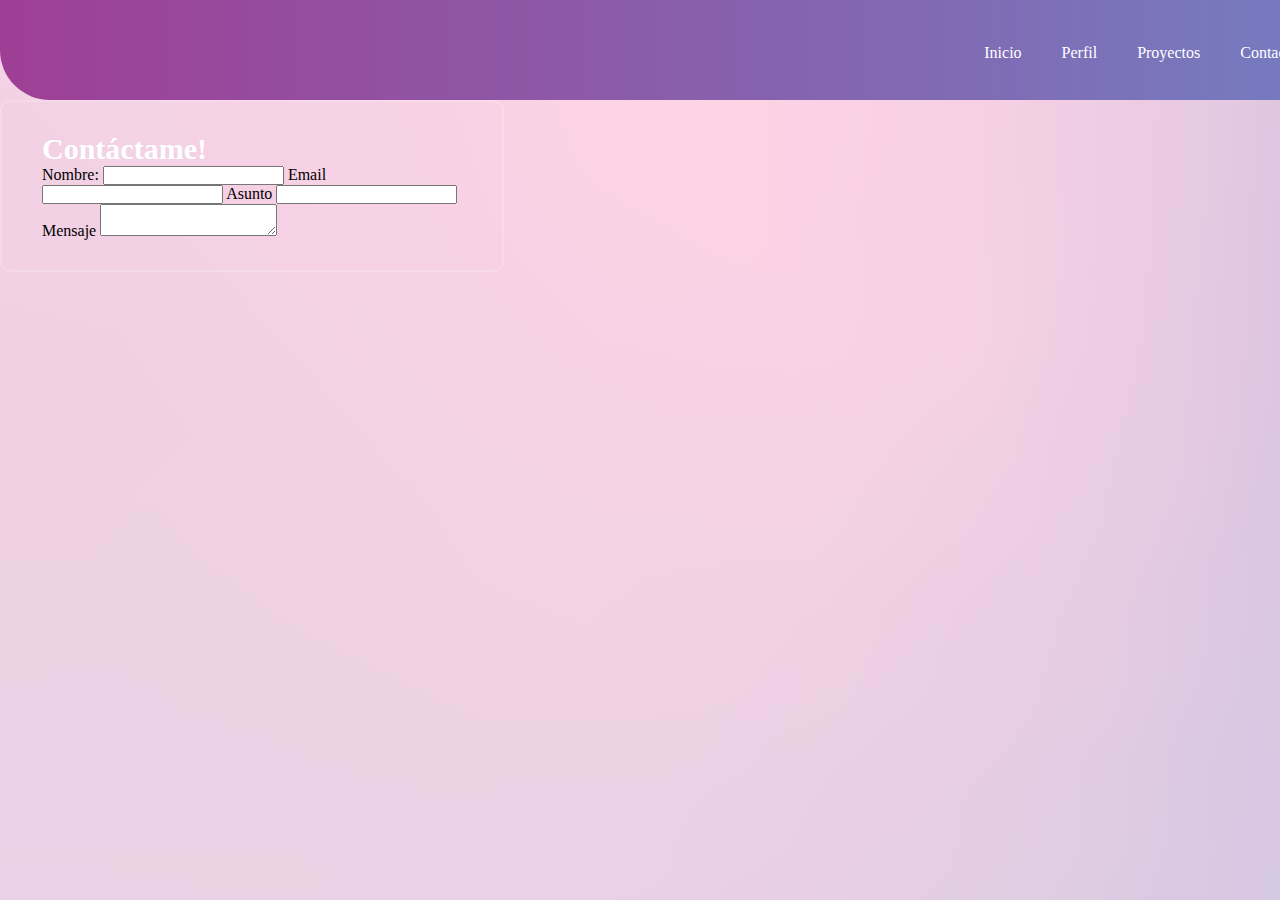
==== contacto.html @ cc010ebe "Creacion de nuevos html" ====
<!doctype html>
<html>
<head>
<meta charset="utf-8">
<title>Contacto</title>
<link href ="estilos.css" rel="stylesheet" type="text/css">
</head>
	<link rel="icon" type="image/png" href="img/Favicon.png">
	
<body class="fondo">
	<header class="header">
		<nav>
			<a href= "inicio.html">Inicio</a>
			<a href= "perfil.html">Perfil</a>
			<a href= "proyectos.html">Proyectos</a>
			<a href= "contacto.html">Contacto</a>
		</nav>
	</header>
		<section class= "formulario">
			<h3>Contáctame!</h3>
				<form method="post" action="mailto:yamilamedinasuazo263@gmail.com?subject=Email enviado desde el formulario" target="_blank" enctype="text/plain">
					<label for="Nombre">Nombre:</label>
					<input type="text" name="Nombre" id="Nombre">
					
					<label>Email</label>
					<input type="email" name="Email" id="Email">
					
					<label>Asunto</label>
					<input type="text" name="Asunto" id="Asunto">
					
					<label for="mensaje">Mensaje</label>
					<textarea name="Mensaje" id="Mensaje" maxlength="600"></textarea>
						
					<label type="submit" class="btn" value="Enviar"> </label>
				</form>
							  
	</section>
</body>
</html>
---- estilos.css ----
@charset "utf-8";
/* CSS Document */

*{
	margin:0px;
	padding: 0px;
}

.bienvenida{
	background-image: url("img/inicio.jpg");
	background-repeat: no-repeat;
	background-size: 100% auto;
	padding-top: 150px;
	padding-bottom: 100px;
	padding-left: 50px;
	display: flex;
	flex-direction: column;
	align-items: flex-start;
}

.bienvenidos{
	padding-bottom: 50px
}

h1{
	font-family:'LT Glockenspiel Black';
	font-size: 150px;
	color:#FFFFFF;
}

h2{
	font-family:'Cocogoose Pro Thin';
	font-size:35px;
	color:#FFFFFF;
}

h3{
	font-family:'LT Glockenspiel Black';
	font-size: 30px;
	color:#FFFFFF;
}

.boton{;
	border-radius:50px;
	width: 100px;
	padding: 20px 50px 20px 50px;
	font-size:30px;
	font-family:"LT Glockenspiel Black";
	box-shadow: 0 0 5px blueviolet,
	0 0 25px blueviolet;
}

.boton:hover {
	box-shadow: 0 0 5px blueviolet,
	0 0 25px blueviolet, 0 0 5px blueviolet,
	0 0 100px blueviolet, 0 0 200px blueviolet;
}

a{
	text-decoration: none;
	color: #010101;
}

/*Index*/
.fondo{
	background-image:url("img/index.jpg");
}

.inicio{
	display: flex;
	flex-direction: column;
	align-items: flex-start;
	padding-top: 200px;
	padding-bottom: 200px;
	padding-right: 50px;
	padding-left: 50px;
}

.header {
	background: linear-gradient(to right,#9E3F95, #747DC1);
	border-bottom-left-radius: 50px;
	border-bottom-right-radius: 50px;
	position:sticky;
	z-index: 8px;
	width: 1348px;
	height: 100px;
}

nav{
	display: flex;
	text-align:end;
	flex-direction: row;
	justify-content: flex-end;
	padding: 30px;
}

nav a {
	color: white;
	font-family: Cocogoose, "Cocogoose Pro Thin";
	padding:14px 20px;
	text-decoration: none;
}

.perfil{
	display: flex;
	flex-direction: row;
	align-items: flex-start;
	padding-top: 150px;
	padding-bottom: 50px;
	padding-left: 100px;
	padding-right: 100px;
	color:#FFFFFF;
}

.perfil p{
	padding-top: 55px;
	padding-left: 50px;
	padding-right: 100px;
	width: 700px;
	text-indent: 30px;
}

video {
	height: 550px;
	 width: 450px;
	padding-right: 100px;
}

.proyectos {
	display: flex;
	flex-direction: column;
	align-items: flex-start;
	padding-top: 50px;
	padding-bottom: 50px;
	padding-left: 50px;
	padding-right: 50px;
	color:#FFFFFF
}

.proyectos p {
	padding:20px;
	width: 500px;
	text-indent: 30px;
}

img{
	width: 100%;
}

.galeria{
	display: flex;
	padding: 5px;
	flex-wrap: wrap;
}

.columnas{
	flex: 25%;
	padding: 5px;
}

.columnas img{
	margin-top: 5px;
}


@media screen and (max-width:600px){
	nav, section{
		flex-direction: column;
	}
	.columnas{
		flex: 100%;
		
	}
}
/*font: ormulario*/
.formulario{
	width: 420px;
	background: transparent;
	border: 2px solid rgba(255, 255, 255, .2);
	border-filter: blur(20px);
	color: black;
	font-family:"Cocogoose Pro Thin";
	border-radius: 10px;
	padding: 30px 40px;
}

label{
	position: relative;
	width: 100%;
	height: 50px;
	margin: 30px 0;
}

imput{
	width: 100%;
	height: 100%;
	background: transparent;
	outline: none;
	border: 2px solid rgba(255, 255, 255, .2);
	border-radius: 40px;
	font-size: 16px;
	color: white;
	padding: 20px 45px 20px 20px;
}

.btn{
	width: 100%;
	height: 45px;
	background-color: white;
	border: none;
	outline: none;
	border-radius: 40px;
	box-shadow: 0 0 10px;
	cursor: pointer;
	font-size: 16px;
	color: #333;
	font-weight: 600;
	
}
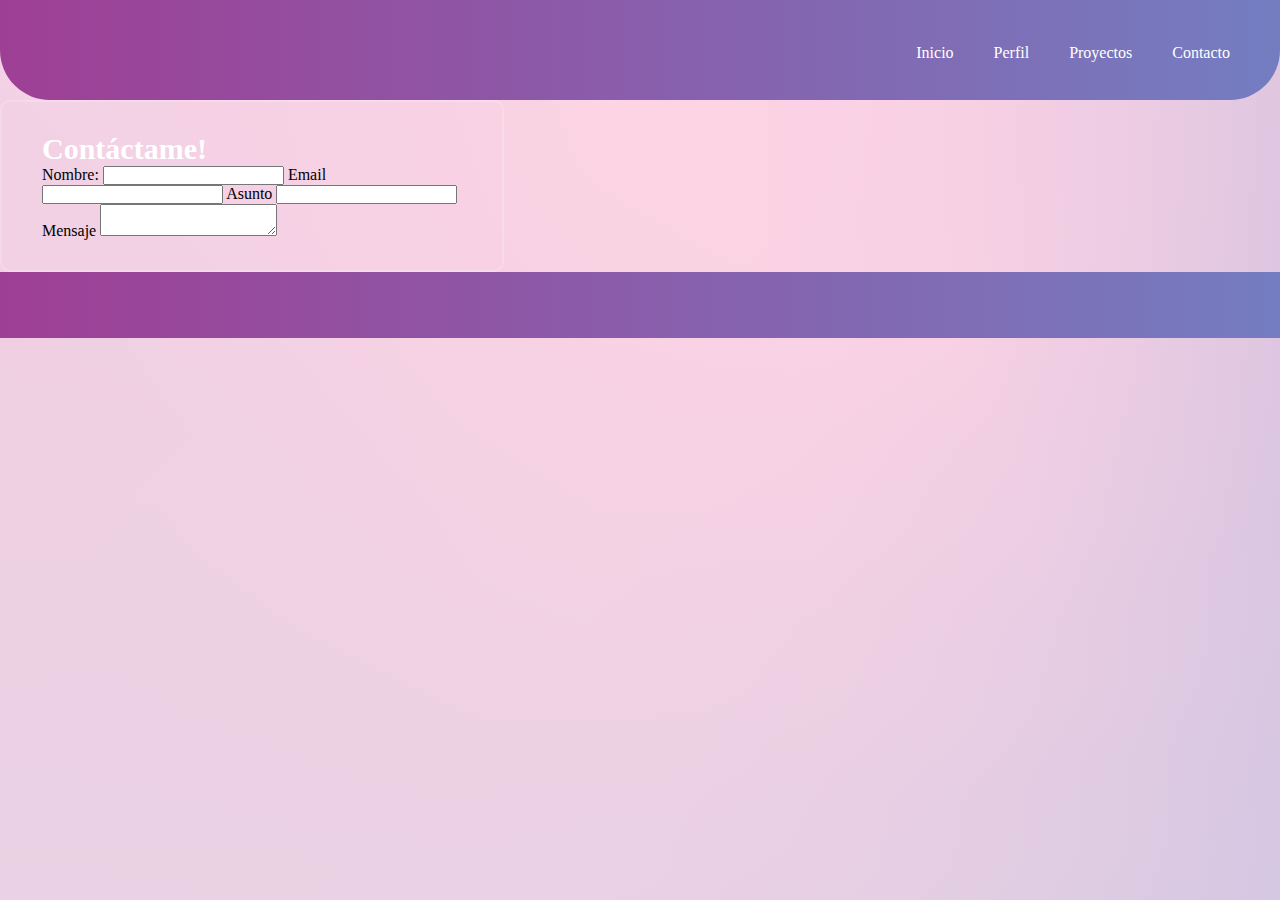
==== commit 2f4f490b: "Footer" ====
--- a/contacto.html
+++ b/contacto.html
@@ -10,7 +10,7 @@
 <body class="fondo">
 	<header class="header">
 		<nav>
-			<a href= "inicio.html">Inicio</a>
+			<a href= "index.html">Inicio</a>
 			<a href= "perfil.html">Perfil</a>
 			<a href= "proyectos.html">Proyectos</a>
 			<a href= "contacto.html">Contacto</a>
@@ -35,5 +35,12 @@
 				</form>
 							  
 	</section>
+	<footer>
+		<div class="iconos">
+			<a href="mailto:yamilamedinasuazo263@gmail.com" class= "correo" target= "_blank"></a>
+			<a href="+541162880186" target= "_blank" class="wpp"></a>
+			<a href="https://instagram.com/ym.draw_?igshid=OGQ5ZDc2ODk2ZA==" class="ig" target= "_blank"></a>
+		</div>
+	</footer>
 </body>
 </html>
--- a/estilos.css
+++ b/estilos.css
@@ -80,11 +80,42 @@
 	background: linear-gradient(to right,#9E3F95, #747DC1);
 	border-bottom-left-radius: 50px;
 	border-bottom-right-radius: 50px;
-	position:sticky;
-	z-index: 8px;
-	width: 1348px;
+	position:relative;
+	width: 100%;
 	height: 100px;
 }
+
+footer{
+	background: linear-gradient(to right,#9E3F95, #747DC1);
+	width: 100%;
+	height: 50px;
+	position: absolute;
+	padding: 8px;
+	display: flex;
+	justify-content: center;
+	align-items: center;
+	flex-direction: column;
+}
+
+.iconos{
+	display: flex;
+	justify-content: center;
+	align-items: center;
+	flex-wrap: wrap;
+}
+
+.correo{
+	background-image: url("img/icono_correo.png")
+}
+
+.wpp{
+	background-image: url("img/icono_wpp.png")
+}
+
+.ig{
+	background-image: url("img/icono_ig.png");
+}
+
 
 nav{
 	display: flex;
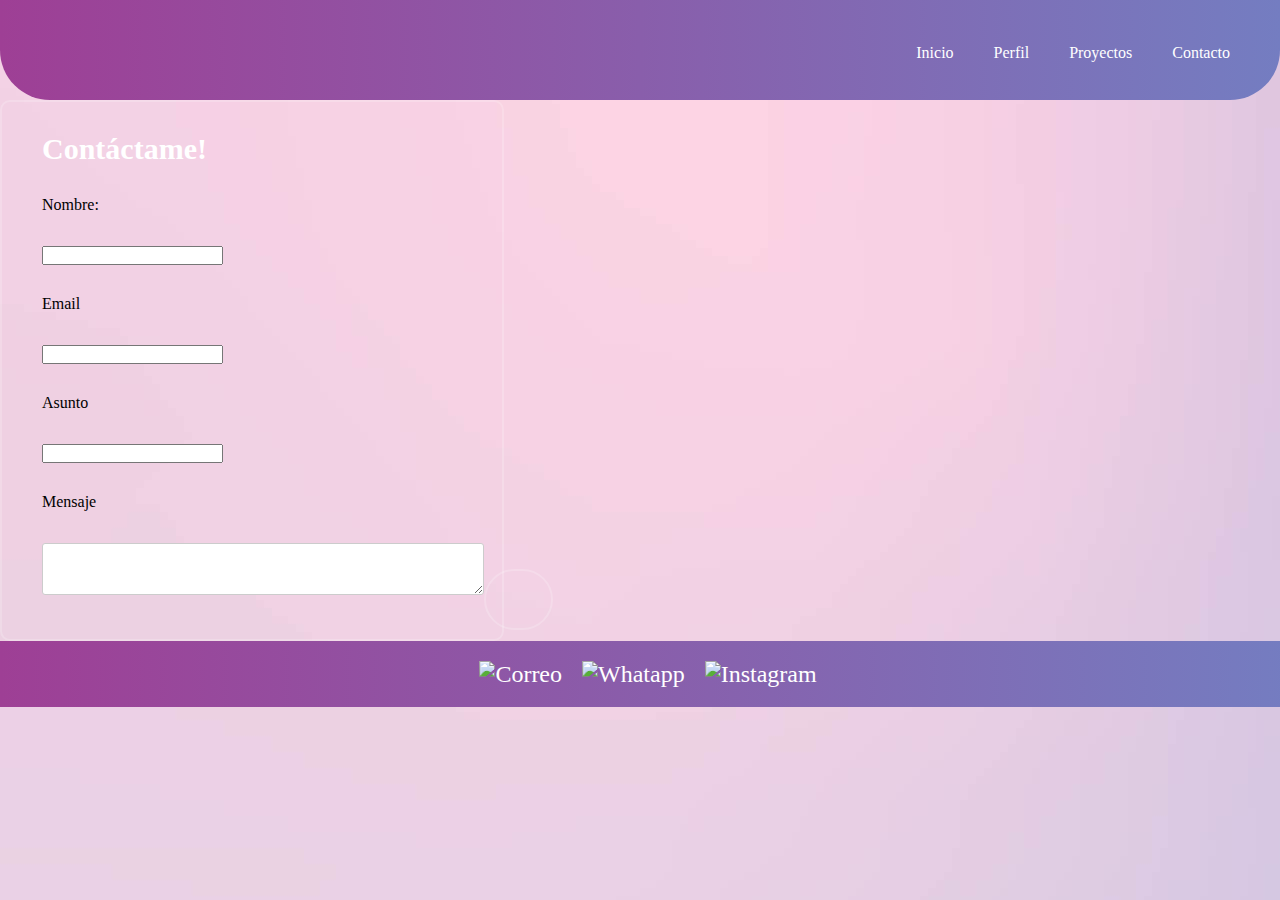
==== commit df4f4749: "Nuevos cambios" ====
--- a/contacto.html
+++ b/contacto.html
@@ -31,16 +31,17 @@
 					<label for="mensaje">Mensaje</label>
 					<textarea name="Mensaje" id="Mensaje" maxlength="600"></textarea>
 						
-					<label type="submit" class="btn" value="Enviar"> </label>
+					<imput type="submit" value="Enviar"> </imput>
 				</form>
 							  
 	</section>
 	<footer>
-		<div class="iconos">
-			<a href="mailto:yamilamedinasuazo263@gmail.com" class= "correo" target= "_blank"></a>
-			<a href="+541162880186" target= "_blank" class="wpp"></a>
-			<a href="https://instagram.com/ym.draw_?igshid=OGQ5ZDc2ODk2ZA==" class="ig" target= "_blank"></a>
-		</div>
+		<ul class="redes-sociales">
+			<li><a href="mailto:yamilamedinasuazo263@gmail.com" target="_blank"><img src="img/icono_correo.png" alt="Correo"></a></li>
+			
+			<li><a href="+541162880186" target="_blank"><img src="img/icono_wpp.png" alt="Whatapp"></a></li>
+			<li><a href="https://instagram.com/ym.draw_?igshid=OGQ5ZDc2ODk2ZA==" target="_blank"><img src="img/icono_ig.png" alt="Instagram"></a></li>
+		</ul>
 	</footer>
 </body>
 </html>
--- a/estilos.css
+++ b/estilos.css
@@ -17,7 +17,7 @@
 	flex-direction: column;
 	align-items: flex-start;
 }
-
+	
 .bienvenidos{
 	padding-bottom: 50px
 }
@@ -85,6 +85,18 @@
 	height: 100px;
 }
 
+.inicio h1{
+	font-family:'LT Glockenspiel Black';
+	font-size: 150px;
+	color:#FFFFFF;
+	transition: color 0.3s, font-size 0.3s;
+}
+
+.inicio h1:hover{
+	color:#9E81B9;
+	font-size: 195px;
+}
+
 footer{
 	background: linear-gradient(to right,#9E3F95, #747DC1);
 	width: 100%;
@@ -97,25 +109,25 @@
 	flex-direction: column;
 }
 
-.iconos{
+.redes-sociales{
 	display: flex;
 	justify-content: center;
 	align-items: center;
 	flex-wrap: wrap;
-}
-
-.correo{
-	background-image: url("img/icono_correo.png")
-}
-
-.wpp{
-	background-image: url("img/icono_wpp.png")
-}
-
-.ig{
-	background-image: url("img/icono_ig.png");
-}
-
+	list-style: none;
+	padding: 0;
+}
+
+.redes-sociales li {
+	display: inline;
+	margin: 0 10px;
+}
+
+.redes-sociales a {
+	text-decoration: none;
+	 color: #fff;
+	font-size: 24px;
+}
 
 nav{
 	display: flex;
@@ -132,6 +144,8 @@
 	text-decoration: none;
 }
 
+/*perfil*/ 
+
 .perfil{
 	display: flex;
 	flex-direction: row;
@@ -157,6 +171,7 @@
 	padding-right: 100px;
 }
 
+/*proyecotos*/
 .proyectos {
 	display: flex;
 	flex-direction: column;
@@ -203,7 +218,8 @@
 		
 	}
 }
-/*font: ormulario*/
+
+/*fcontacto*/
 .formulario{
 	width: 420px;
 	background: transparent;
@@ -217,9 +233,10 @@
 
 label{
 	position: relative;
+	display: flex;
 	width: 100%;
 	height: 50px;
-	margin: 30px 0;
+	margin-top: 30px
 }
 
 imput{
@@ -234,7 +251,15 @@
 	padding: 20px 45px 20px 20px;
 }
 
-.btn{
+imput [type="text"], imput [type="email"], imput [type="asunto"], textarea{
+	width: 100%;
+	padding: 10px;
+	margin-bottom: 10px;
+	border: 1px solid #ccc;
+	border-radius: 3px;
+}
+
+imput [type="submit"]{
 	width: 100%;
 	height: 45px;
 	background-color: white;
@@ -245,6 +270,9 @@
 	cursor: pointer;
 	font-size: 16px;
 	color: #333;
-	font-weight: 600;
-	
+	font-weight: 600;	
+}
+
+input[type="submit"]:hover {
+	background-color: blueviolet;
 }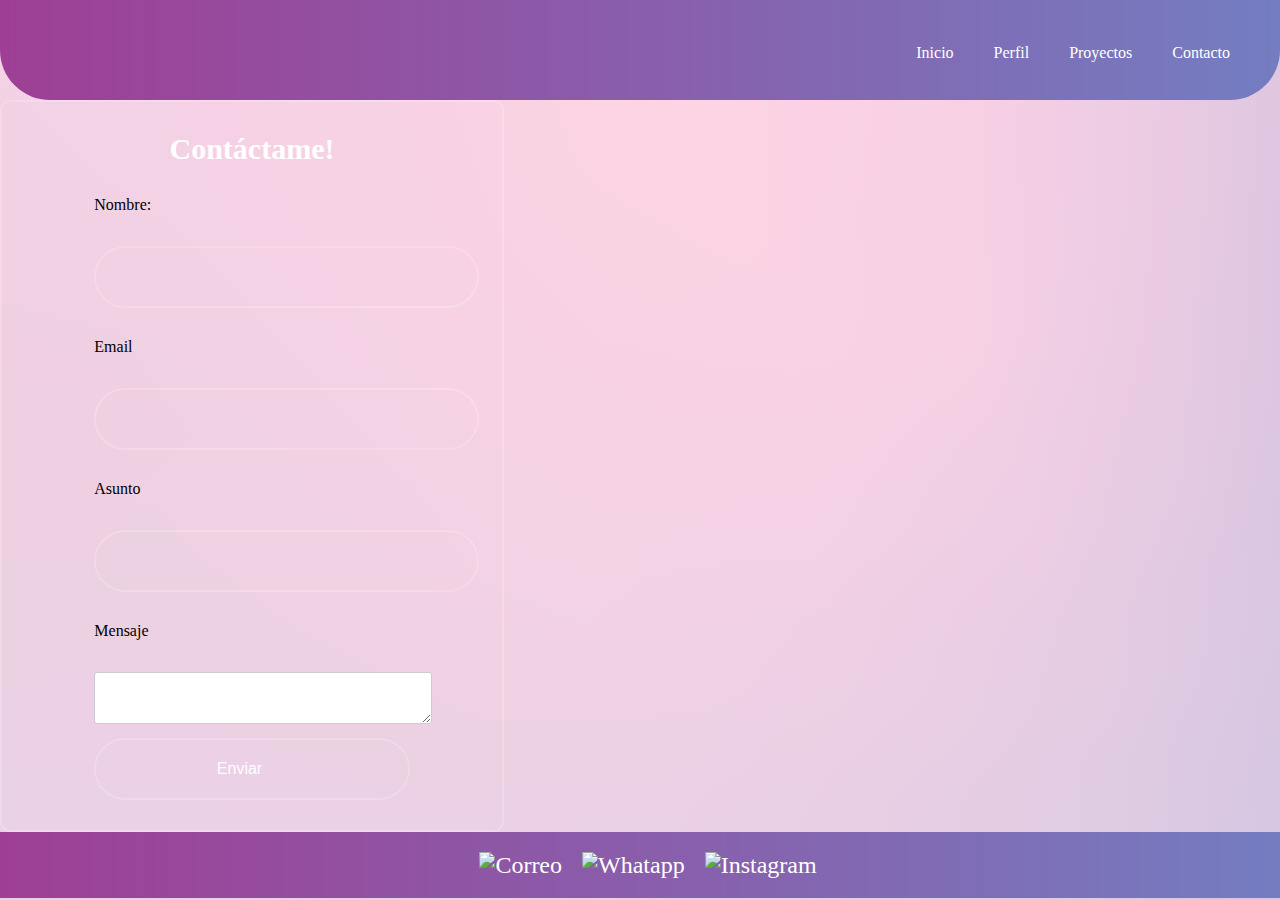
==== commit 3b67bc19: "Nuevos cambios" ====
--- a/contacto.html
+++ b/contacto.html
@@ -30,8 +30,9 @@
 					
 					<label for="mensaje">Mensaje</label>
 					<textarea name="Mensaje" id="Mensaje" maxlength="600"></textarea>
-						
-					<imput type="submit" value="Enviar"> </imput>
+					
+					
+					<input type="submit" value="Enviar"> 
 				</form>
 							  
 	</section>
--- a/estilos.css
+++ b/estilos.css
@@ -221,6 +221,7 @@
 
 /*fcontacto*/
 .formulario{
+	display: flex;
 	width: 420px;
 	background: transparent;
 	border: 2px solid rgba(255, 255, 255, .2);
@@ -229,6 +230,9 @@
 	font-family:"Cocogoose Pro Thin";
 	border-radius: 10px;
 	padding: 30px 40px;
+	flex-direction: column;
+	flex-wrap: nowrap;
+	align-items: center;
 }
 
 label{
@@ -239,7 +243,7 @@
 	margin-top: 30px
 }
 
-imput{
+input{
 	width: 100%;
 	height: 100%;
 	background: transparent;
@@ -251,7 +255,7 @@
 	padding: 20px 45px 20px 20px;
 }
 
-imput [type="text"], imput [type="email"], imput [type="asunto"], textarea{
+input [type="text"], input [type="email"], input [type="asunto"], textarea{
 	width: 100%;
 	padding: 10px;
 	margin-bottom: 10px;
@@ -259,18 +263,13 @@
 	border-radius: 3px;
 }
 
-imput [type="submit"]{
-	width: 100%;
-	height: 45px;
-	background-color: white;
+input [type="submit"]{
+	background-color: #333;
+	color: #fff;
+	padding: 10px 20px;
 	border: none;
-	outline: none;
 	border-radius: 40px;
-	box-shadow: 0 0 10px;
 	cursor: pointer;
-	font-size: 16px;
-	color: #333;
-	font-weight: 600;	
 }
 
 input[type="submit"]:hover {
